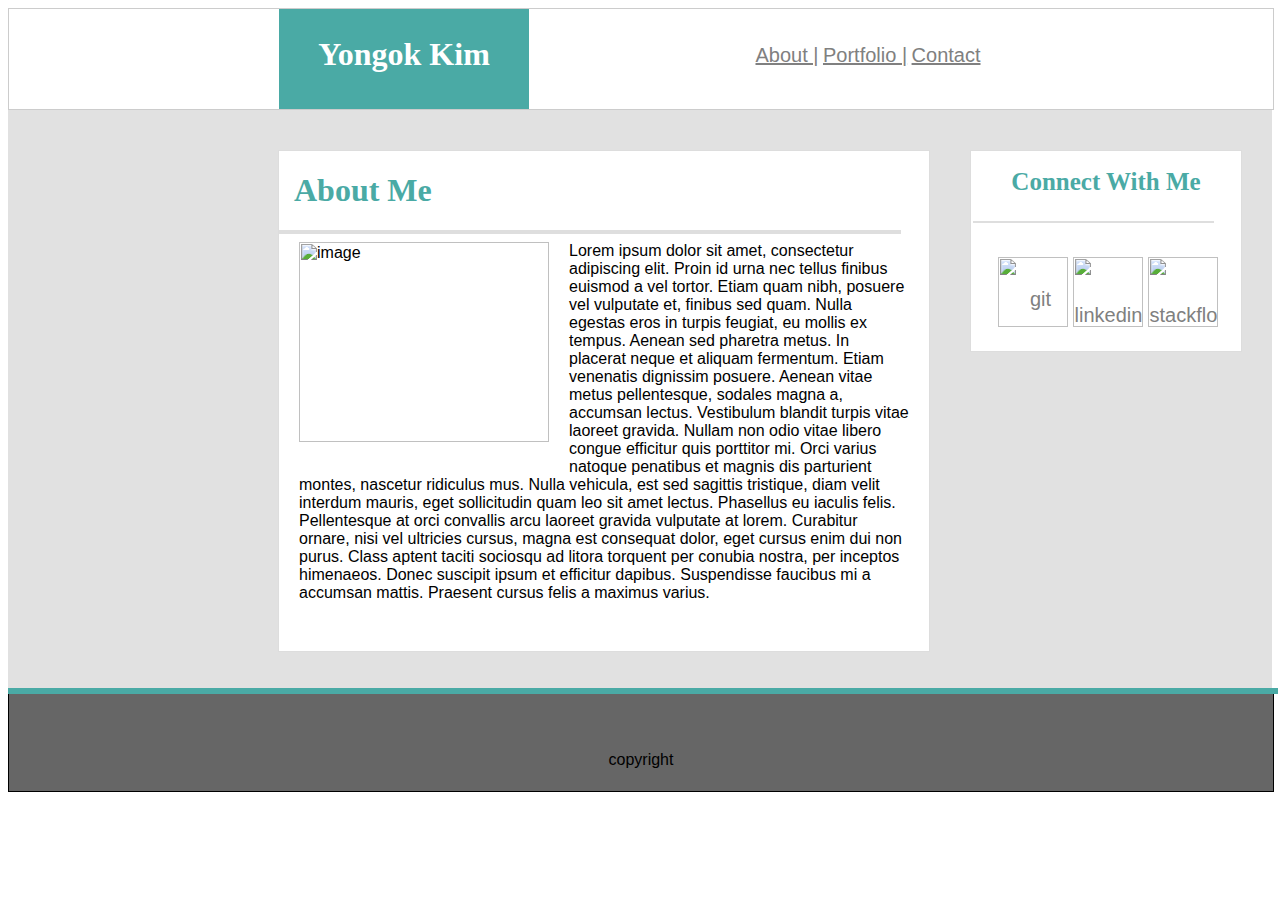
==== index.html @ 2048ebaf "homeworkFixed" ====
<html>
<head>
	<meta charset="UTF-8">
	<link rel="stylesheet" href="style.css">
	<title></title>
</head>
<body>
	

	<div class="header">
		<div class="myname">
			<h1>Yongok Kim</h1>
		</div>
			<div class="infolist">
				<a href="">About |</a>
				<span><a href="">Portfolio |</a></span>
				<span><a href="">Contact</a></span>
			</div>
	</div>

			<div class="body">
				<div class="content-1">
						<div class="aboutme">
							<h1>About Me</h1>
						</div>
							<hr>
					
							<div class="content-1-1">
									<div class="content-1-1-i">
										<img src="C:\Users\SFM\Desktop\Basic-Portfolio\image\images.jpg" alt="image">
									</div>
									<p>Lorem ipsum dolor sit amet, consectetur adipiscing elit. Proin id urna nec tellus finibus euismod a vel tortor. Etiam quam nibh, posuere vel vulputate et, finibus sed quam. Nulla egestas eros in turpis feugiat, eu mollis ex tempus. Aenean sed pharetra metus. In placerat neque et aliquam fermentum. Etiam venenatis dignissim posuere. Aenean vitae metus pellentesque, sodales magna a, accumsan lectus. Vestibulum blandit turpis vitae laoreet gravida.

Nullam non odio vitae libero congue efficitur quis porttitor mi. Orci varius natoque penatibus et magnis dis parturient montes, nascetur ridiculus mus. Nulla vehicula, est sed sagittis tristique, diam velit interdum mauris, eget sollicitudin quam leo sit amet lectus. Phasellus eu iaculis felis. Pellentesque at orci convallis arcu laoreet gravida vulputate at lorem. Curabitur ornare, nisi vel ultricies cursus, magna est consequat dolor, eget cursus enim dui non purus. Class aptent taciti sociosqu ad litora torquent per conubia nostra, per inceptos himenaeos. Donec suscipit ipsum et efficitur dapibus. Suspendisse faucibus mi a accumsan mattis. Praesent cursus felis a maximus varius.</p>
							</div>
				</div>
			
					<div class="content-2">
						<div class="connectme">
							<h1>Connect With Me</h1>
							<hr>
						</div>
							<div class="icons">
								<div class="linkicons">
									<div class="giticon">
										<a href="https://github.com/" target="_blank"><img src="http://cdn.mysitemyway.com/icons-watermarks/flat-rounded-square-white-on-black/foundation/foundation_social-github/foundation_social-github_flat-rounded-square-white-on-black_512x512.png" alt="git"></a>
									</div>
										<div class="linkedinicon">
											<a href="https://www.linkedin.com/in/kay-kim-93139ba4/" target="_blank"><img src="https://media.licdn.com/mpr/mpr/shrink_200_200/AAEAAQAAAAAAAANyAAAAJGRlZTNlZDQwLTk4YTItNDA1MS04MzBjLWJmNGQ5M2RmZGUxYw.png" alt="linkedin"></a>
										</div>
											<div class="stackflowicon">
												<a href="https://stackoverflow.com/users/story/8722569#" target="_blank"><img src="http://sourcingrecruitment.info/wp-content/uploads/2015/05/stackoverflow.png" alt="stackflow"></a>
											</div>
								</div>
							</div>
					</div>
			</div>
	<div class="line">
	<hr>
	</div>
	<div class="footer">
		<p>copyright</p>
	</div>
	
	
</body>
</html>
---- style.css ----
*{
	font-family: 'Arial', 'Helvetica Neue', Helvetica, sans-serif;
}
div{
	margin:0 auto;
}
a{
	color:gray;
	font-size:20px;
	text-align:center;
	
	line-height:4;
	margin:0 auto;
}
.myname h1{
	color:white;
}
.content-1 hr{
	width:95%;
	border:2px solid #dedede;

}
h1{
	color:#4aaaa5;
	font-family: 'Georgia', Times, Times New Roman, serif;
}
.connectme h1{
	font-size:25px;
	text-align:center;
}
p{
	margin:20px 20px 0 20px;
}
.header{
	width:100%;
	height:100px;
	background:`#ffffff;
	border:1px solid #cccccc;
	position:relative;



}
.body{
	width:100%;
	height:580px;
	background:#68686833;


}
.footer{
	width:100%;
	height:100px;
	background:#666666;
	border:1px solid black;
	text-align:center;
	line-height:6;

}
.myname{
	height:100px;
	width:250px;
	line-height: 1.5;
	text-align:center;
	position:absolute;
	
	margin:0 0 0 270px;
	background:#4aaaa5;

}
.infolist{
	height:100px;
	width:270px;
	position:absolute;

	right:270;
	text-align:center;
	line-height:6;
}
.content-1{
	width:650px;
	height:500px;
	background:white;
	border:1px solid #dddddd;
	float:left;
	margin:40px 40px 0 270px;
}
.content-2{
	width:270px;
	height:200px;
	background:white;
	border:1px solid #dddddd;
	float:left;
	margin:40px auto;

}
.content-1-1-i img{
	width:250px;
	height:200px;
}
.content-1-1-i{
	width:250px;
	height:200px;
	float:left;
	margin:0 20px 20px 20px;

}
.aboutme{
	width:300px;
	height:50px;
	font-weight: bold;
	position:relative;
	right:160;
}


.connectme{
	width:266px;
	height:66px;
	
}
.linkicons{
	width:229px;
	height:74px;
	
	text-align:center;
	position: relative;
    right: -6px;
    bottom: -23px;
}

.giticon img{
	width:70px;
	height:70px;
	float:left;
	margin-right: 5px;
}
.linkedinicon img{
	width:70px;
	height:70px;
	float:left;
	margin-right: 5px;
}
.stackflowicon img{
	width:70px;
	height:70px;
	float:left;
	margin-right: 5px;
}
 hr{
 	float:left;
	border:3px solid #4aaaa5;
	width:100%;

}
.line{
	position:relative;
	bottom:10;

}
.connectme hr{
	width:90%;
	border:1px solid #dedede;
}
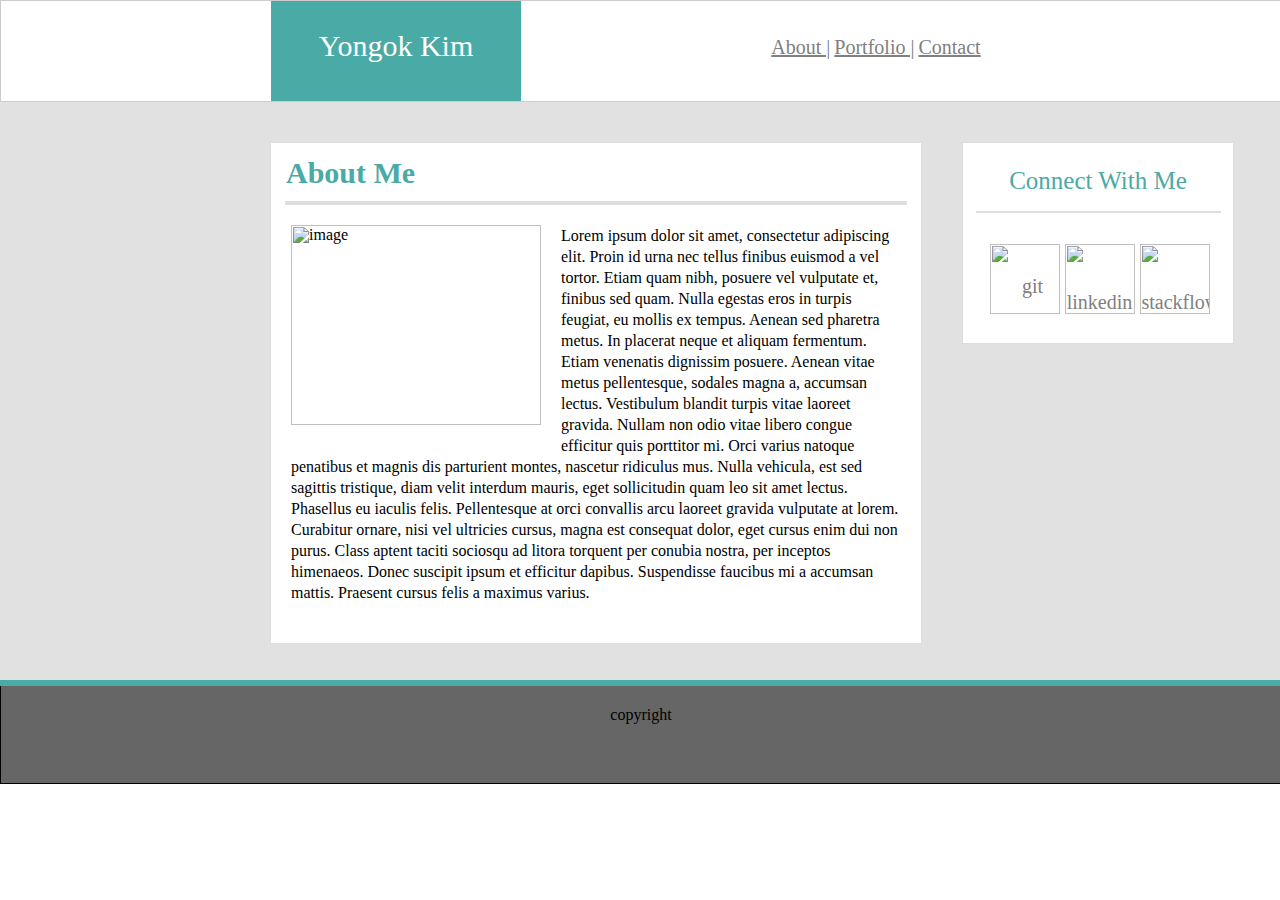
==== commit b2024a4a: "reset.css add" ====
--- a/index.html
+++ b/index.html
@@ -1,7 +1,9 @@
 <html>
 <head>
 	<meta charset="UTF-8">
+	<link rel="stylesheet" href="reset.css">
 	<link rel="stylesheet" href="style.css">
+
 	<title></title>
 </head>
 <body>
@@ -38,8 +40,8 @@
 					<div class="content-2">
 						<div class="connectme">
 							<h1>Connect With Me</h1>
-							<hr>
 						</div>
+						<hr>
 							<div class="icons">
 								<div class="linkicons">
 									<div class="giticon">
--- a/style.css
+++ b/style.css
@@ -21,6 +21,7 @@
 
 }
 h1{
+	font-size:30px;
 	color:#4aaaa5;
 	font-family: 'Georgia', Times, Times New Roman, serif;
 }
@@ -30,11 +31,12 @@
 }
 p{
 	margin:20px 20px 0 20px;
+	line-height:21px;
 }
 .header{
 	width:100%;
 	height:100px;
-	background:`#ffffff;
+	background:#ffffff;
 	border:1px solid #cccccc;
 	position:relative;
 
@@ -60,7 +62,7 @@
 .myname{
 	height:100px;
 	width:250px;
-	line-height: 1.5;
+	line-height: 3;
 	text-align:center;
 	position:absolute;
 	
@@ -111,12 +113,14 @@
 	font-weight: bold;
 	position:relative;
 	right:160;
+	line-height: 2;
 }
 
 
 .connectme{
 	width:266px;
-	height:66px;
+	height:60px;
+	line-height:3;
 	
 }
 .linkicons{
@@ -147,7 +151,7 @@
 	float:left;
 	margin-right: 5px;
 }
- hr{
+.line hr{
  	float:left;
 	border:3px solid #4aaaa5;
 	width:100%;
@@ -158,7 +162,7 @@
 	bottom:10;
 
 }
-.connectme hr{
+.content-2 hr{
 	width:90%;
 	border:1px solid #dedede;
 }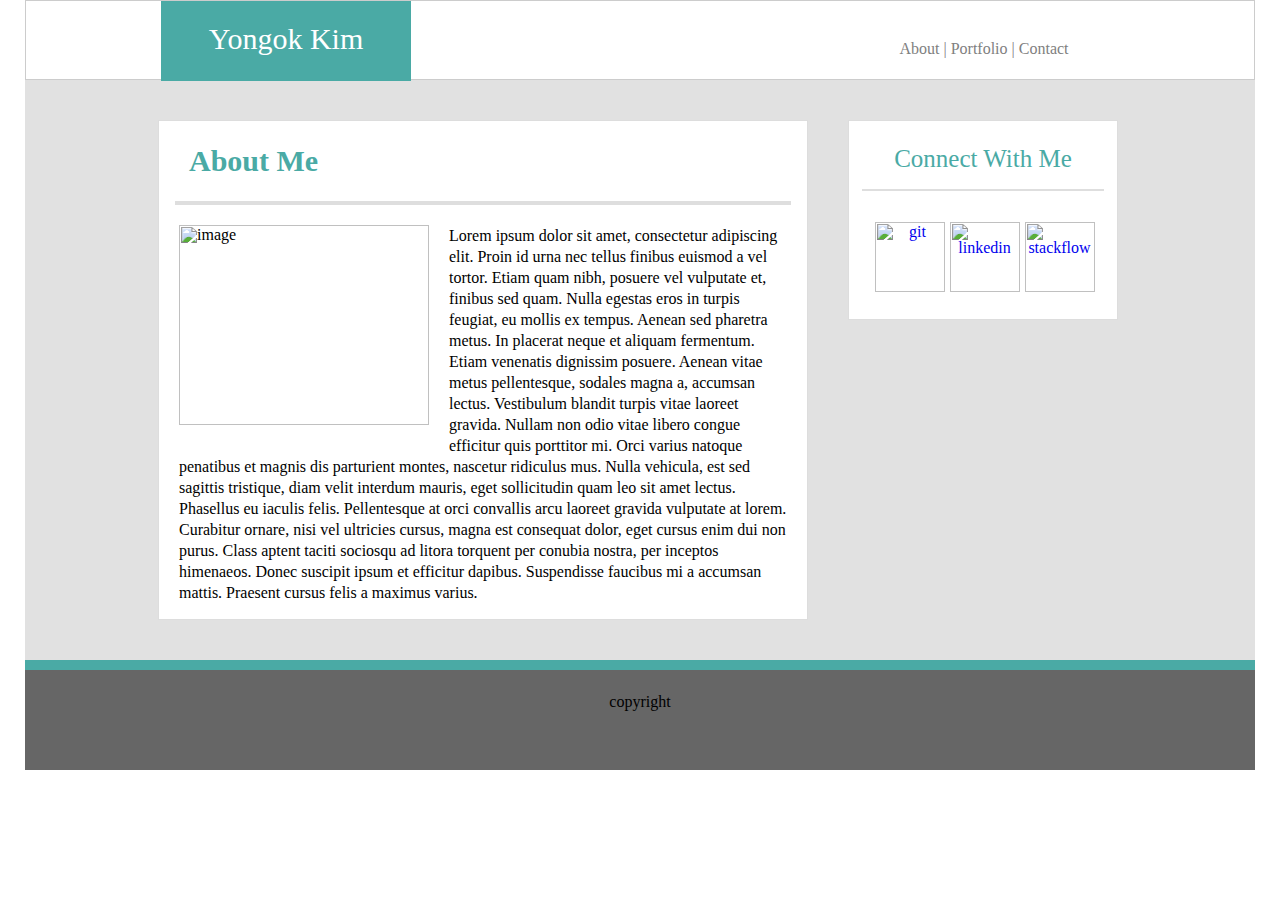
==== commit 8ae027da: "changed" ====
--- a/index.html
+++ b/index.html
@@ -29,7 +29,7 @@
 					
 							<div class="content-1-1">
 									<div class="content-1-1-i">
-										<img src="C:\Users\SFM\Desktop\Basic-Portfolio\image\images.jpg" alt="image">
+										<img src="C:\Users\SFM\Desktop\Basic-Portfolio-master\Basic-Portfolio-master\image\images.jpg" alt="image">
 									</div>
 									<p>Lorem ipsum dolor sit amet, consectetur adipiscing elit. Proin id urna nec tellus finibus euismod a vel tortor. Etiam quam nibh, posuere vel vulputate et, finibus sed quam. Nulla egestas eros in turpis feugiat, eu mollis ex tempus. Aenean sed pharetra metus. In placerat neque et aliquam fermentum. Etiam venenatis dignissim posuere. Aenean vitae metus pellentesque, sodales magna a, accumsan lectus. Vestibulum blandit turpis vitae laoreet gravida.
 
@@ -58,7 +58,7 @@
 					</div>
 			</div>
 	<div class="line">
-	<hr>
+	
 	</div>
 	<div class="footer">
 		<p>copyright</p>
--- a/style.css
+++ b/style.css
@@ -1,17 +1,31 @@
 *{
 	font-family: 'Arial', 'Helvetica Neue', Helvetica, sans-serif;
+	box-sizing:border-box;
+	
 }
 div{
-	margin:0 auto;
+		margin:0 auto;
+}
+
 }
 a{
 	color:gray;
 	font-size:20px;
 	text-align:center;
-	
 	line-height:4;
 	margin:0 auto;
 }
+a:link{
+	text-decoration:none;
+}
+a:visited{
+	color:gray;
+}
+
+a:hover{
+	color:white;
+}
+
 .myname h1{
 	color:white;
 }
@@ -34,8 +48,8 @@
 	line-height:21px;
 }
 .header{
-	width:100%;
-	height:100px;
+	width:1230px;
+	height:80px;
 	background:#ffffff;
 	border:1px solid #cccccc;
 	position:relative;
@@ -44,38 +58,38 @@
 
 }
 .body{
-	width:100%;
+	width:1230px;
 	height:580px;
 	background:#68686833;
 
 
 }
 .footer{
-	width:100%;
+	width:1230px;
 	height:100px;
 	background:#666666;
-	border:1px solid black;
+	border:1px solid #666666;
 	text-align:center;
 	line-height:6;
 
 }
 .myname{
-	height:100px;
+	height:80px;
 	width:250px;
-	line-height: 3;
+	line-height: 2.5;
 	text-align:center;
 	position:absolute;
 	
-	margin:0 0 0 270px;
+	margin:0 0 0 135px;
 	background:#4aaaa5;
 
 }
 .infolist{
-	height:100px;
+	height:80px;
 	width:270px;
 	position:absolute;
-
-	right:270;
+	
+	right:135px;
 	text-align:center;
 	line-height:6;
 }
@@ -85,7 +99,7 @@
 	background:white;
 	border:1px solid #dddddd;
 	float:left;
-	margin:40px 40px 0 270px;
+	margin:40px 40px 0 133px;
 }
 .content-2{
 	width:270px;
@@ -93,7 +107,7 @@
 	background:white;
 	border:1px solid #dddddd;
 	float:left;
-	margin:40px auto;
+	margin:40px 133px 0 0;
 
 }
 .content-1-1-i img{
@@ -111,8 +125,8 @@
 	width:300px;
 	height:50px;
 	font-weight: bold;
-	position:relative;
-	right:160;
+	
+	margin:10px 0 20px 30px;
 	line-height: 2;
 }
 
@@ -150,17 +164,16 @@
 	height:70px;
 	float:left;
 	margin-right: 5px;
-}
-.line hr{
- 	float:left;
-	border:3px solid #4aaaa5;
-	width:100%;
 
 }
 .line{
-	position:relative;
+	width:1230px;
+	height:10px;
+	background:#4aaaa5;
+	/*position:relative;
 	bottom:10;
-
+	left:145;
+*/
 }
 .content-2 hr{
 	width:90%;
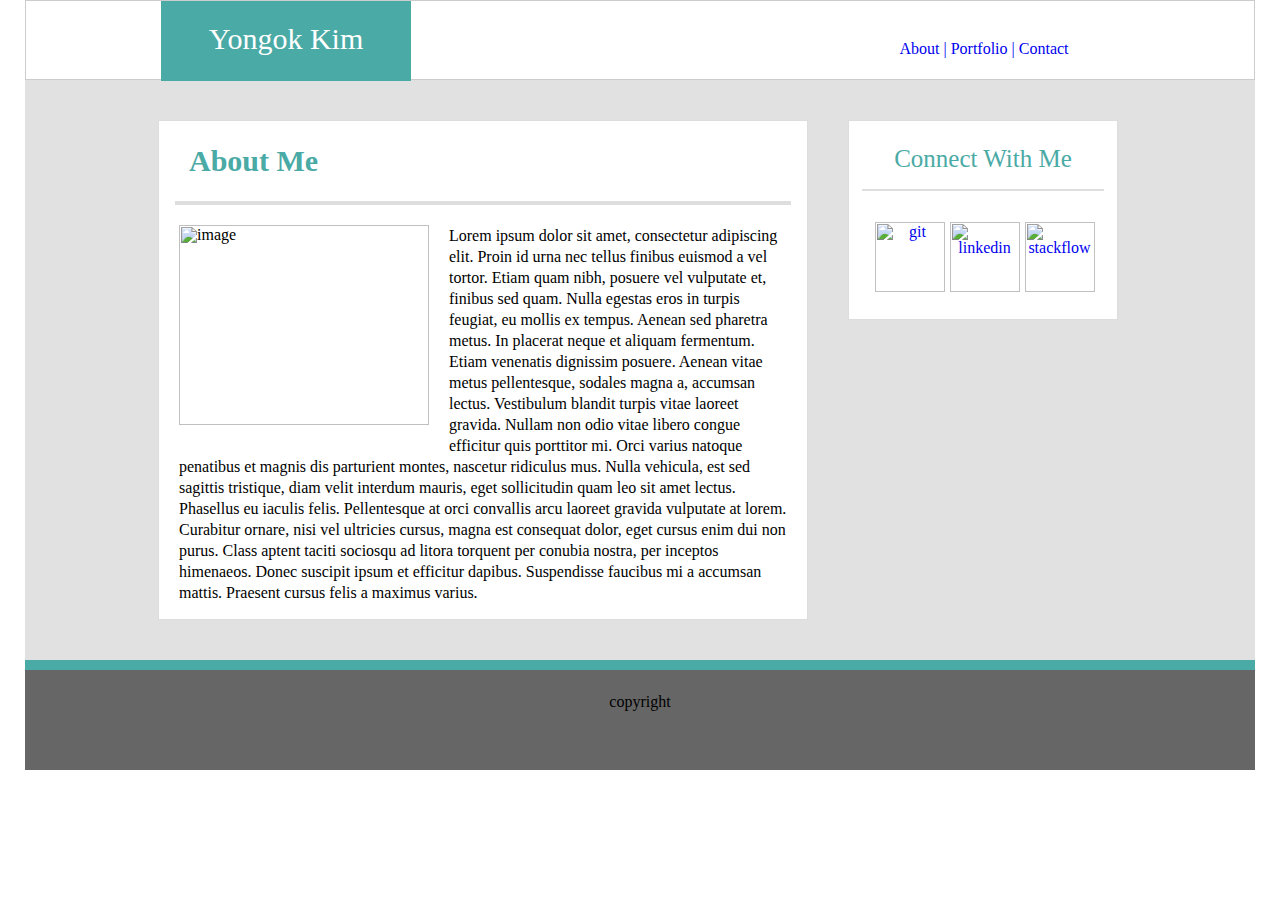
==== commit 9583db78: "change" ====
--- a/index.html
+++ b/index.html
@@ -3,6 +3,9 @@
 	<meta charset="UTF-8">
 	<link rel="stylesheet" href="reset.css">
 	<link rel="stylesheet" href="style.css">
+	<!--<link rel="stylesheet" href="style2.css">-->
+	<!--<link rel="stylesheet" href="style3.css">-->
+
 
 	<title></title>
 </head>
@@ -14,9 +17,9 @@
 			<h1>Yongok Kim</h1>
 		</div>
 			<div class="infolist">
-				<a href="">About |</a>
-				<span><a href="">Portfolio |</a></span>
-				<span><a href="">Contact</a></span>
+				<a href="file:///C:/Users/SFM/Desktop/Basic-Portfolio/index.html">About |</a>
+				<span><a href="file:///C:/Users/SFM/Desktop/Basic-Portfolio/profile.html">Portfolio |</a></span>
+				<span><a href="file:///C:/Users/SFM/Desktop/Basic-Portfolio/profile.html">Contact</a></span>
 			</div>
 	</div>
 
@@ -29,7 +32,7 @@
 					
 							<div class="content-1-1">
 									<div class="content-1-1-i">
-										<img src="C:\Users\SFM\Desktop\Basic-Portfolio-master\Basic-Portfolio-master\image\images.jpg" alt="image">
+										<img src="C:\Users\SFM\Desktop\Basic-Portfolio\image\mypicture.png" alt="image">
 									</div>
 									<p>Lorem ipsum dolor sit amet, consectetur adipiscing elit. Proin id urna nec tellus finibus euismod a vel tortor. Etiam quam nibh, posuere vel vulputate et, finibus sed quam. Nulla egestas eros in turpis feugiat, eu mollis ex tempus. Aenean sed pharetra metus. In placerat neque et aliquam fermentum. Etiam venenatis dignissim posuere. Aenean vitae metus pellentesque, sodales magna a, accumsan lectus. Vestibulum blandit turpis vitae laoreet gravida.
 
--- a/style2.css
+++ b/style2.css
@@ -0,0 +1,190 @@
+*{
+	font-family: 'Arial', 'Helvetica Neue', Helvetica, sans-serif;
+	box-sizing:border-box;
+	
+}
+div{
+		margin:0 auto;
+}
+
+
+a{
+	color:gray;
+	font-size:20px;
+	text-align:center;
+	line-height:4;
+	margin:0 auto;
+}
+a:link{
+	text-decoration:none;
+}
+a:visited{
+	color:gray;
+}
+
+a:hover{
+	color:white;
+}
+
+.myname h1{
+	color:white;
+}
+.content-1 hr{
+	width:95%;
+	border:2px solid #dedede;
+
+}
+h1{
+	font-size:30px;
+	color:#4aaaa5;
+	font-family: 'Georgia', Times, Times New Roman, serif;
+}
+.connectme h1{
+	font-size:25px;
+	text-align:center;
+}
+
+.header{
+	width:1230px;
+	height:80px;
+	background:#ffffff;
+	border:1px solid #cccccc;
+	position:relative;
+
+
+
+}
+.body{
+	width:1230px;
+	height:580px;
+	background:#68686833;
+
+
+}
+.footer{
+	width:1230px;
+	height:100px;
+	background:#666666;
+	border:1px solid #666666;
+	text-align:center;
+	line-height:6;
+
+
+}
+.myname{
+	height:80px;
+	width:250px;
+	line-height: 2.5;
+	text-align:center;
+	position:absolute;
+	
+	margin:0 0 0 135px;
+	background:#4aaaa5;
+
+}
+.infolist{
+	height:80px;
+	width:270px;
+	position:absolute;
+	
+	right:135px;
+	text-align:center;
+	line-height:6;
+}
+.content-1{
+	width:650px;
+	height:500px;
+	background:white;
+	border:1px solid #dddddd;
+	float:left;
+	margin:40px 40px 0 133px;
+}
+.content-2{
+	width:270px;
+	height:200px;
+	background:white;
+	border:1px solid #dddddd;
+	float:left;
+	margin:40px 133px 0 0;
+}
+h2{
+	font-size:18px;
+	color:gray;
+	margin:20px 0 10px 15px;
+}
+input,textarea{
+	margin:0 0 0 15px;
+	width:90%;
+}
+input{
+	height:30px;
+}
+button{
+	margin:20px 0 0 15px;
+	width:100px;
+	height:40px;
+	
+	background:#4aaaa5;
+	color:white;
+}
+
+
+.contact{
+
+	width:300px;
+	height:50px;
+	font-weight: bold;
+	position:relative;
+	right:160;
+	line-height: 2;
+}
+
+
+.connectme{
+	width:266px;
+	height:60px;
+	line-height:3;
+	
+}
+.linkicons{
+	width:229px;
+	height:74px;
+	
+	text-align:center;
+	position: relative;
+    right: -6px;
+    bottom: -23px;
+}
+
+.giticon img{
+	width:70px;
+	height:70px;
+	float:left;
+	margin-right: 5px;
+}
+.linkedinicon img{
+	width:70px;
+	height:70px;
+	float:left;
+	margin-right: 5px;
+}
+.stackflowicon img{
+	width:70px;
+	height:70px;
+	float:left;
+	margin-right: 5px;
+}
+
+.line{
+	width:1230px;
+	height:10px;
+	background:#4aaaa5;
+	/*position:relative;
+	bottom:10;
+	left:145;
+*/
+}
+.content-2 hr{
+	width:90%;
+	border:1px solid #dedede;
+}
--- a/style3.css
+++ b/style3.css
@@ -0,0 +1,204 @@
+*{
+	font-family: 'Arial', 'Helvetica Neue', Helvetica, sans-serif;
+	box-sizing:border-box;
+	
+}
+
+section{
+	margin:0 auto;
+}
+
+a{
+	color:gray;
+	font-size:20px;
+	text-align:center;
+	line-height:4;
+	margin:0 10px 10px auto;
+}
+a:link{
+	text-decoration:none;
+}
+a:visited{
+	color:gray;
+}
+
+a:hover{
+	color:white;
+}
+
+.myname h1{
+	color:white;
+}
+.content-1 hr{
+	width:95%;
+	border:2px solid #dedede;
+
+}
+.profile{
+
+	width:300px;
+	height:50px;
+	font-weight: bold;
+	position:relative;
+	right:160;
+	line-height: 2;
+}
+h1{
+	font-size:30px;
+	color:#4aaaa5;
+	font-family: 'Georgia', Times, Times New Roman, serif;
+}
+.connectme h1{
+	font-size:25px;
+	text-align:center;
+}
+
+.header{
+	width:1230px;
+	height:80px;
+	background:#ffffff;
+	border:1px solid #cccccc;
+	position:relative;
+}
+.body{
+	width:1230px;
+	height:1000px;
+	background:#68686833;
+	overflow:hidden;
+}
+.footer{
+	width:1230px;
+	height:100px;
+	background:#666666;
+	border:1px solid #666666;
+	text-align:center;
+	line-height:6;
+
+
+}
+.myname{
+	height:80px;
+	width:250px;
+	line-height: 2.5;
+	text-align:center;
+	position:absolute;
+	margin:0 0 0 135px;
+	background:#4aaaa5;
+
+}
+.infolist{
+	height:80px;
+	width:270px;
+	position:absolute;
+	
+	right:135px;
+	text-align:center;
+	line-height:6;
+}
+.content-1{
+	width:650px;
+	height:800px;
+	background:white;
+	border:1px solid #dddddd;
+	float:left;
+	margin:40px 40px 0 133px;
+
+}
+.content-2{
+	width:270px;
+	height:200px;
+	background:white;
+	border:1px solid #dddddd;
+	float:left;
+	margin:40px 133px 0 0;
+}
+h2{
+	font-size:18px;
+	color:gray;
+	margin:20px 0 10px 15px;
+}
+
+
+.connectme{
+	width:266px;
+	height:60px;
+	line-height:3;
+	
+}
+.linkicons{
+	width:229px;
+	height:74px;
+	
+	text-align:center;
+	position: relative;
+    right: -6px;
+    bottom: -23px;
+}
+
+.giticon img{
+	width:70px;
+	height:70px;
+	float:left;
+	margin-right: 5px;
+}
+.linkedinicon img{
+	width:70px;
+	height:70px;
+	float:left;
+	margin-right: 5px;
+}
+.stackflowicon img{
+	width:70px;
+	height:70px;
+	float:left;
+	margin-right: 5px;
+}
+
+.line{
+	width:1230px;
+	height:10px;
+	background:#4aaaa5;
+	/*position:relative;
+	bottom:10;
+	left:145;
+*/
+}
+.content-2 hr{
+	width:90%;
+	border:1px solid #dedede;
+}
+.bigbox{
+			width:200px;
+			height:200px;
+			background: white;
+			position:relative;
+			float:left;
+			margin:0 20px 20px 20px;
+		}
+		.smallbox{
+			width:200px;
+			height:50px;
+			background: #4aaaa5;
+			position:absolute;
+			bottom:20;
+			z-index:10;
+
+		}
+
+		img{
+			width:200px;
+			height:200px;
+		}
+	.container{
+		height:1000px;
+		width:500px;
+		margin:40px auto;
+
+	}
+	.smallbox{
+		text-align:center;
+		font-size:25px;
+		color:white;
+		line-height: 2;
+		font-weight:bold;
+	}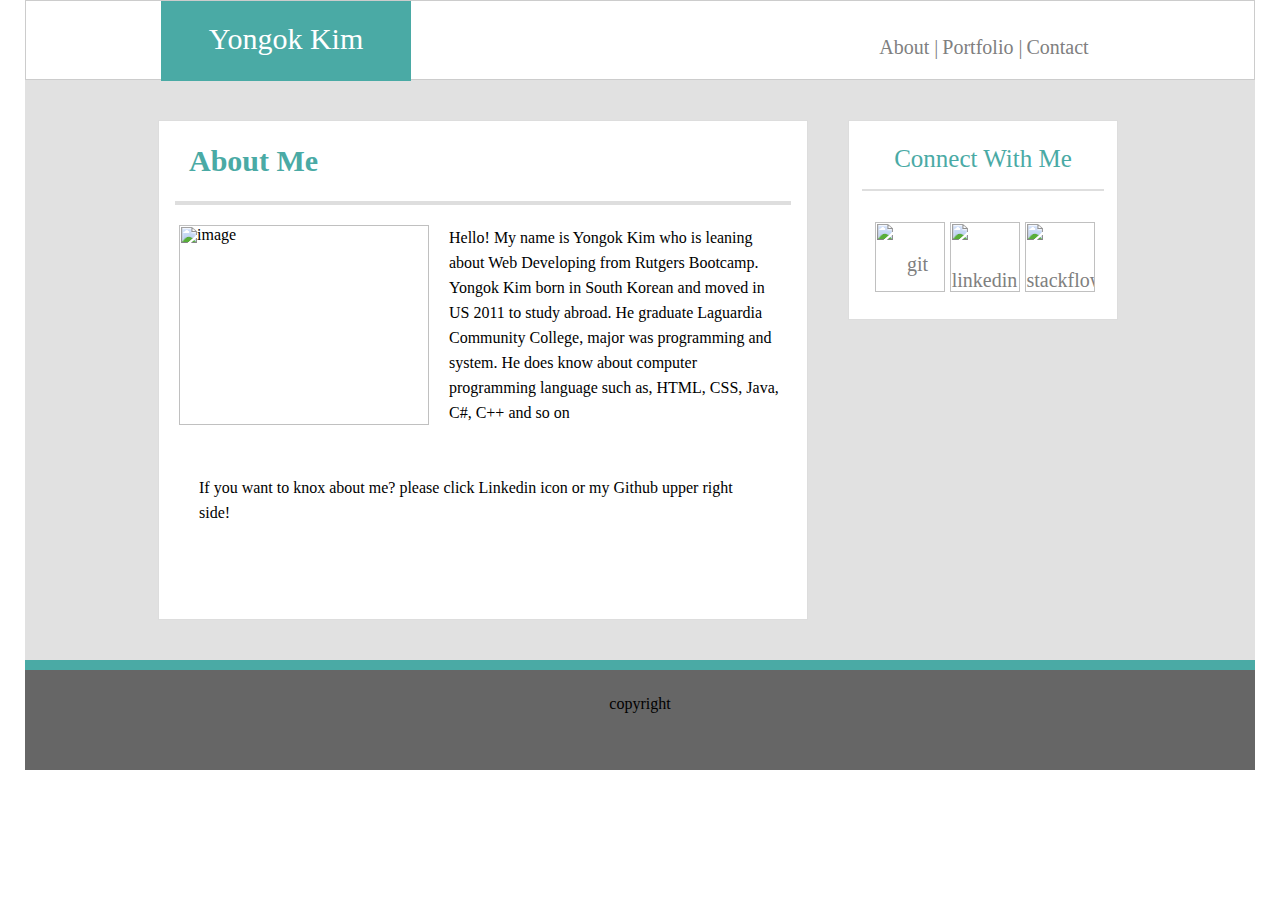
==== commit c66ae1bf: "lastchange" ====
--- a/index.html
+++ b/index.html
@@ -34,9 +34,11 @@
 									<div class="content-1-1-i">
 										<img src="C:\Users\SFM\Desktop\Basic-Portfolio\image\mypicture.png" alt="image">
 									</div>
-									<p>Lorem ipsum dolor sit amet, consectetur adipiscing elit. Proin id urna nec tellus finibus euismod a vel tortor. Etiam quam nibh, posuere vel vulputate et, finibus sed quam. Nulla egestas eros in turpis feugiat, eu mollis ex tempus. Aenean sed pharetra metus. In placerat neque et aliquam fermentum. Etiam venenatis dignissim posuere. Aenean vitae metus pellentesque, sodales magna a, accumsan lectus. Vestibulum blandit turpis vitae laoreet gravida.
-
-Nullam non odio vitae libero congue efficitur quis porttitor mi. Orci varius natoque penatibus et magnis dis parturient montes, nascetur ridiculus mus. Nulla vehicula, est sed sagittis tristique, diam velit interdum mauris, eget sollicitudin quam leo sit amet lectus. Phasellus eu iaculis felis. Pellentesque at orci convallis arcu laoreet gravida vulputate at lorem. Curabitur ornare, nisi vel ultricies cursus, magna est consequat dolor, eget cursus enim dui non purus. Class aptent taciti sociosqu ad litora torquent per conubia nostra, per inceptos himenaeos. Donec suscipit ipsum et efficitur dapibus. Suspendisse faucibus mi a accumsan mattis. Praesent cursus felis a maximus varius.</p>
+									<p>Hello! My name is Yongok Kim who is leaning about Web Developing from Rutgers Bootcamp. Yongok Kim born in South Korean and moved in US 2011 to study abroad. He graduate Laguardia Community College, major was programming and system. He does know about computer programming language such as, HTML, CSS, Java, C#, C++ and so on
+									</p>
+									<div class="content1-1-p">
+										<p>If you want to knox about me? please click Linkedin icon or my Github upper right side!</p>
+									</div>
 							</div>
 				</div>
 			
--- a/style.css
+++ b/style.css
@@ -5,8 +5,16 @@
 }
 div{
 		margin:0 auto;
+
+
 }
+.content1-1-p
+{
+	width:600px;
+	height:100px;
 
+	float:left;
+	margin: 10px 0 0 20px;
 }
 a{
 	color:gray;
@@ -45,7 +53,7 @@
 }
 p{
 	margin:20px 20px 0 20px;
-	line-height:21px;
+	line-height:25px;
 }
 .header{
 	width:1230px;
--- a/style3.css
+++ b/style3.css
@@ -13,7 +13,7 @@
 	font-size:20px;
 	text-align:center;
 	line-height:4;
-	margin:0 10px 10px auto;
+	margin:0 auto;
 }
 a:link{
 	text-decoration:none;
